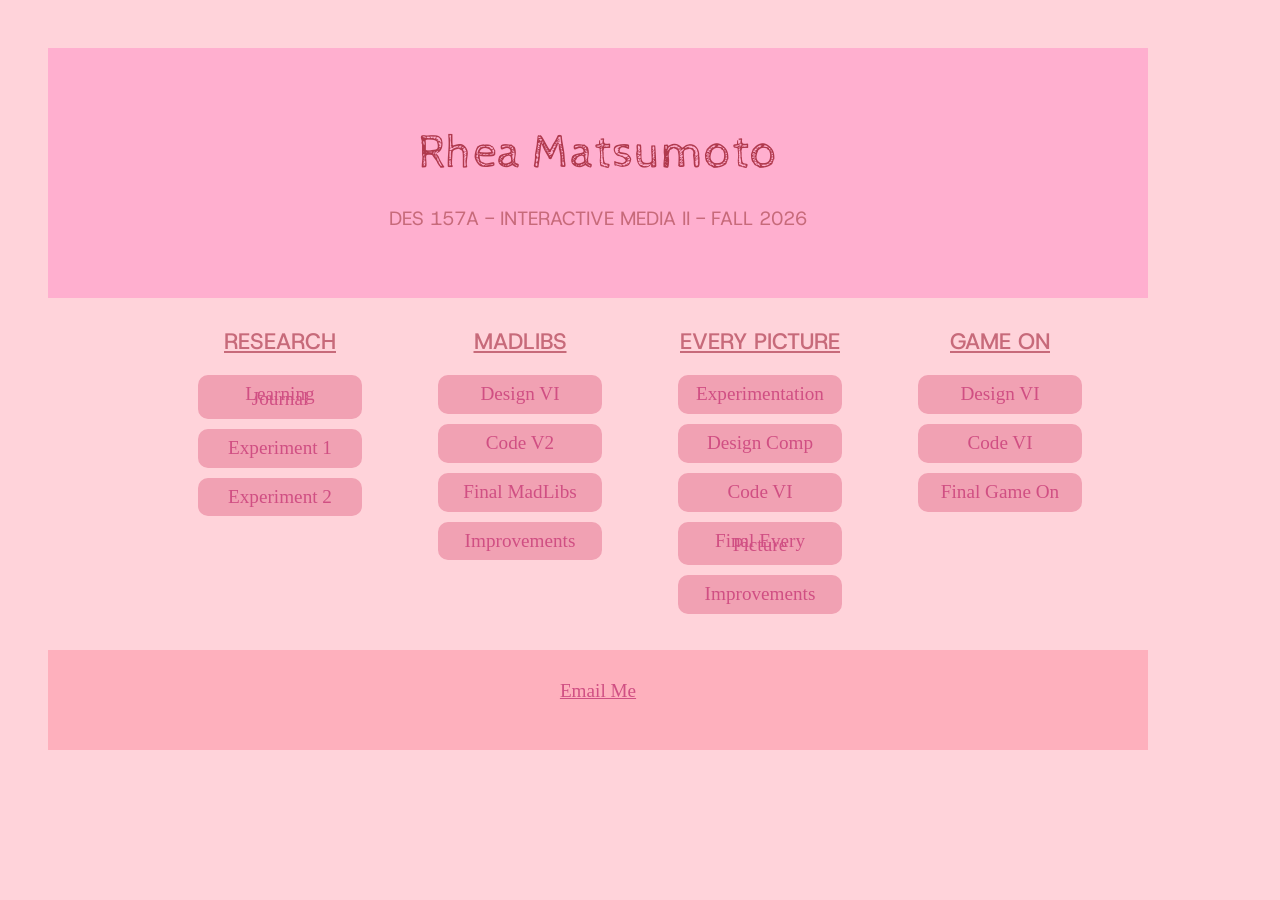
==== index.html @ 3cad5dbf "Portal page" ====
<!DOCTYPE html>
<html lang="en">
<head>
    <meta charset="UTF-8">
    <meta name="viewport" content="width=device-width, initial-scale=1.0">
    <link rel="preconnect" href="https://fonts.googleapis.com">
    <link rel="preconnect" href="https://fonts.gstatic.com" crossorigin>
    <link href="https://fonts.googleapis.com/css2?family=Cabin+Sketch:wght@400;700&family=Host+Grotesk:ital,wght@0,300..800;1,300..800&family=Libre+Caslon+Condensed:ital,wght@0,400..700;1,400..700&display=swap" rel="stylesheet">
    <link rel="stylesheet" href="styles.css">
    <title>Rhea's Portal Page</title>
</head>
<body>
    <div id="container">

        <div id="banner">
            <header>
            <h1>Rhea Matsumoto</h1>
            <h2>DES 157A - INTERACTIVE MEDIA II - FALL 2026</h2>
            </header>
        </div>
    

<section id="main">

    <section class="column">
        <h3>RESEARCH</h3>
        <ul>
        <li><a href="#">Learning Journal</a></li>
        <li><a href="#">Experiment 1</a></li>
        <li><a href="#">Experiment 2</a></li>
        </ul>
    </section>

    <section class="column">
        <h3>MADLIBS</h3>
        <ul>
        <li><a href="#">Design VI</a></li>
        <li><a href="#">Code V2</a></li>
        <li><a href="#">Final MadLibs</a></li>
        <li><a href="#">Improvements</a></li>
        </ul>
    </section>

    <section class="column">
        <h3>EVERY PICTURE</h3>
        <ul>
        <li><a href="#">Experimentation</a></li>
        <li><a href="#">Design Comp</a></li>
        <li><a href="#">Code VI</a></li>
        <li><a href="#">Final Every Picture</a></li>
        <li><a href="#">Improvements</a></li>
        </ul>
    </section>

    <section class="column">
        <h3>GAME ON</h3>
        <ul>
        <li><a href="#">Design VI</a></li>
        <li><a href="#">Code VI</a></li>
        <li><a href="#">Final Game On</a></li>
        </ul>
       
    </section>

    

</section>
<footer>
        <p><a href="mailto:&#114;&#104;&#101;&#097;&#109;&#097;&#116;&#115;&#117;&#109;&#111;&#116;&#111;&#064;&#103;&#109;&#097;&#105;&#108;&#046;&#099;&#111;&#109;">Email Me</a></p>
    </footer>
</div>
</body>
</html>
---- styles.css ----
body {
    background-color: rgb(255, 211, 218);
    
   
}

#container {
    max-width: 1200px;
    margin: 0 auto;
    padding: 40px;
    
}

#banner {
    max-width: 1100px;
    height: 250px;
    background-color: rgb(255, 175, 207);
}

#banner header {
    display: flex;
    align-items: center;
    text-align: center;
    flex-direction: column;
    justify-content: center;
    height: 100%;
}

h1 {
  font-family: "Cabin Sketch", sans-serif;
  font-weight: 400;
  text-align: center;
  font-style: normal;
  font-size: 3rem;
  color: rgb(176, 57, 77);
  line-height: 1.8rem;
  animation: float 2s ease-in-out infinite;
}

@keyframes float {
    0% {
        transform: translateY(0);
    }
    50% {
        transform: translateY(-5px);

    }
    100% {
        transform: translateY(0)
    }
}

h2 {
    font-family: "Host Grotesk", sans-serif;
  font-optical-sizing: auto;
  font-weight: 400;
  font-style: normal;
  font-size: 1.2rem;
  text-align: center;
  color: rgb(199, 106, 122);
  line-height: 0.4rem;
}

h3 {
    font-family: "Host Grotesk", sans-serif;
  font-optical-sizing: auto;
  font-weight: 500;
  font-style: normal;
  font-size: 1.4rem;
  text-align: center;
  color: rgb(199, 106, 122);
  line-height: 1.4rem;
  text-decoration: underline;
}

.column {
    display: flex;
    flex-direction: column;
    width: 100%;
    align-items: center;
    max-width: 230px;
    
}

li {
    font-family: "Libre Caslon Condensed", serif;
    font-optical-sizing: auto;
    font-weight: 300;
    font-style: normal;
    font-size: 1.2rem
}

ul li {
    list-style-type: none;
    text-decoration: none;
}

ul {
    padding-left: 0;
    margin: 0;
    width: 100%;
    display: flex;
    flex-direction: column;
    align-items: center;
}


.column a {
    text-decoration: none;
    list-style-type: none;
    color:rgb(208, 79, 131);
    text-align: center;
    justify-content: center;
}

#main {
    display: flex;
    
    padding: 10px;
    justify-content: center;
    margin: 0 auto;
    max-width: 1200px;
    gap: 10px;
}

/*
#button {
    display: flex;
    background-color:rgb(241, 161, 179);
    width: 180px;
    padding: 17px;
    margin-bottom: 10px;
    border-radius: 10px;
    justify-content: center;
    align-items: center;
    line-height: .3rem;
}
*/

li:hover {
    background-color: rgb(249, 184, 209);
    transition: 0.4s ease;
}

li {
    display: flex;
    background-color:rgb(241, 161, 179);
    width: 130px;
    padding: 17px;
    margin-bottom: 10px;
    border-radius: 10px;
    justify-content: center;
    align-items: center;
    line-height: .3rem;
}

footer {
    background-color: rgb(254, 176, 189);
    display: block;
    max-width: 1100px;
    height: 100px
}

footer a {
    list-style-type: none;
    text-decoration: none;
    color:rgb(208, 79, 131);
    font-family: "Libre Caslon Condensed", serif;
    font-size: 1.2rem;
    justify-content: center;
    display: flex;
    margin: auto;
    padding: 30px;
    text-decoration: underline;
}
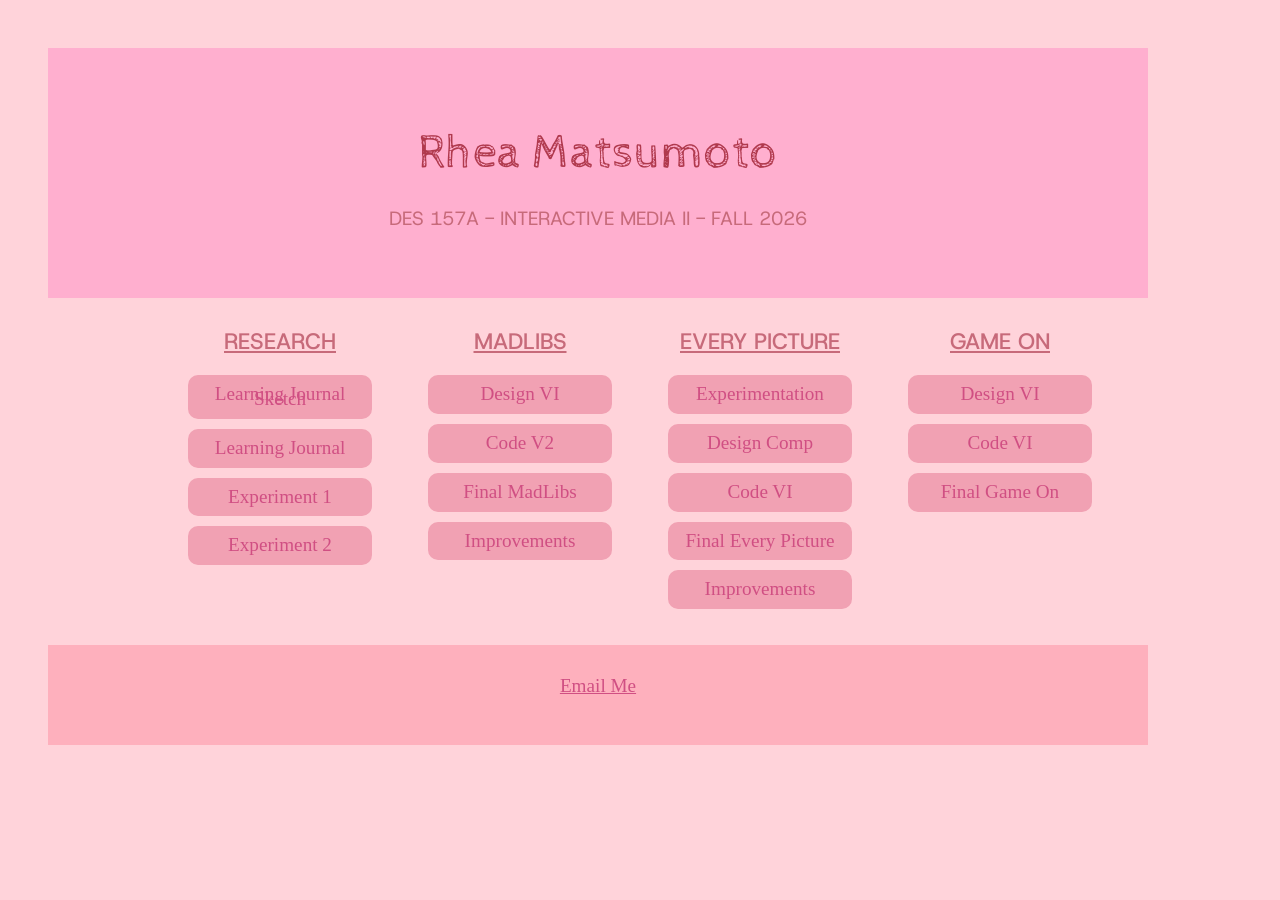
==== commit dfcda7bd: "journal" ====
--- a/index.html
+++ b/index.html
@@ -25,7 +25,8 @@
     <section class="column">
         <h3>RESEARCH</h3>
         <ul>
-        <li><a href="#">Learning Journal</a></li>
+        <li><a href="journal/journal/index.html">Learning Journal Sketch</a></li>
+        <li><a href="journal/journal/">Learning Journal</a></li>
         <li><a href="#">Experiment 1</a></li>
         <li><a href="#">Experiment 2</a></li>
         </ul>
--- a/styles.css
+++ b/styles.css
@@ -145,7 +145,7 @@
 li {
     display: flex;
     background-color:rgb(241, 161, 179);
-    width: 130px;
+    width: 150px;
     padding: 17px;
     margin-bottom: 10px;
     border-radius: 10px;
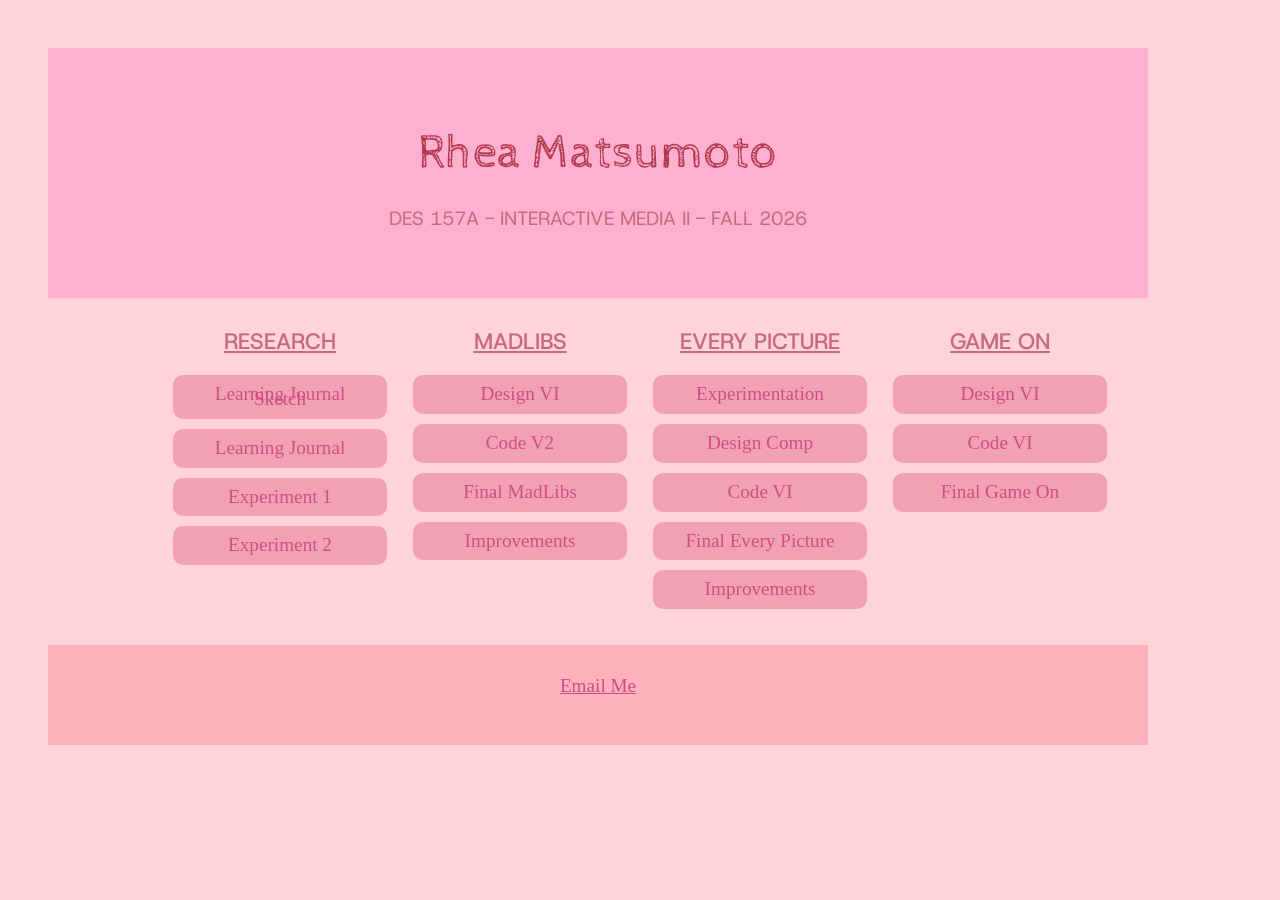
==== commit 224908fa: "madlibs" ====
--- a/index.html
+++ b/index.html
@@ -6,6 +6,7 @@
     <link rel="preconnect" href="https://fonts.googleapis.com">
     <link rel="preconnect" href="https://fonts.gstatic.com" crossorigin>
     <link href="https://fonts.googleapis.com/css2?family=Cabin+Sketch:wght@400;700&family=Host+Grotesk:ital,wght@0,300..800;1,300..800&family=Libre+Caslon+Condensed:ital,wght@0,400..700;1,400..700&display=swap" rel="stylesheet">
+    <link rel="stylesheet" href="normalize.css">
     <link rel="stylesheet" href="styles.css">
     <title>Rhea's Portal Page</title>
 </head>
@@ -35,7 +36,7 @@
     <section class="column">
         <h3>MADLIBS</h3>
         <ul>
-        <li><a href="#">Design VI</a></li>
+        <li><a href="madlibs/images/">Design VI</a></li>
         <li><a href="#">Code V2</a></li>
         <li><a href="#">Final MadLibs</a></li>
         <li><a href="#">Improvements</a></li>
--- a/styles.css
+++ b/styles.css
@@ -145,7 +145,7 @@
 li {
     display: flex;
     background-color:rgb(241, 161, 179);
-    width: 150px;
+    width: 180px;
     padding: 17px;
     margin-bottom: 10px;
     border-radius: 10px;
